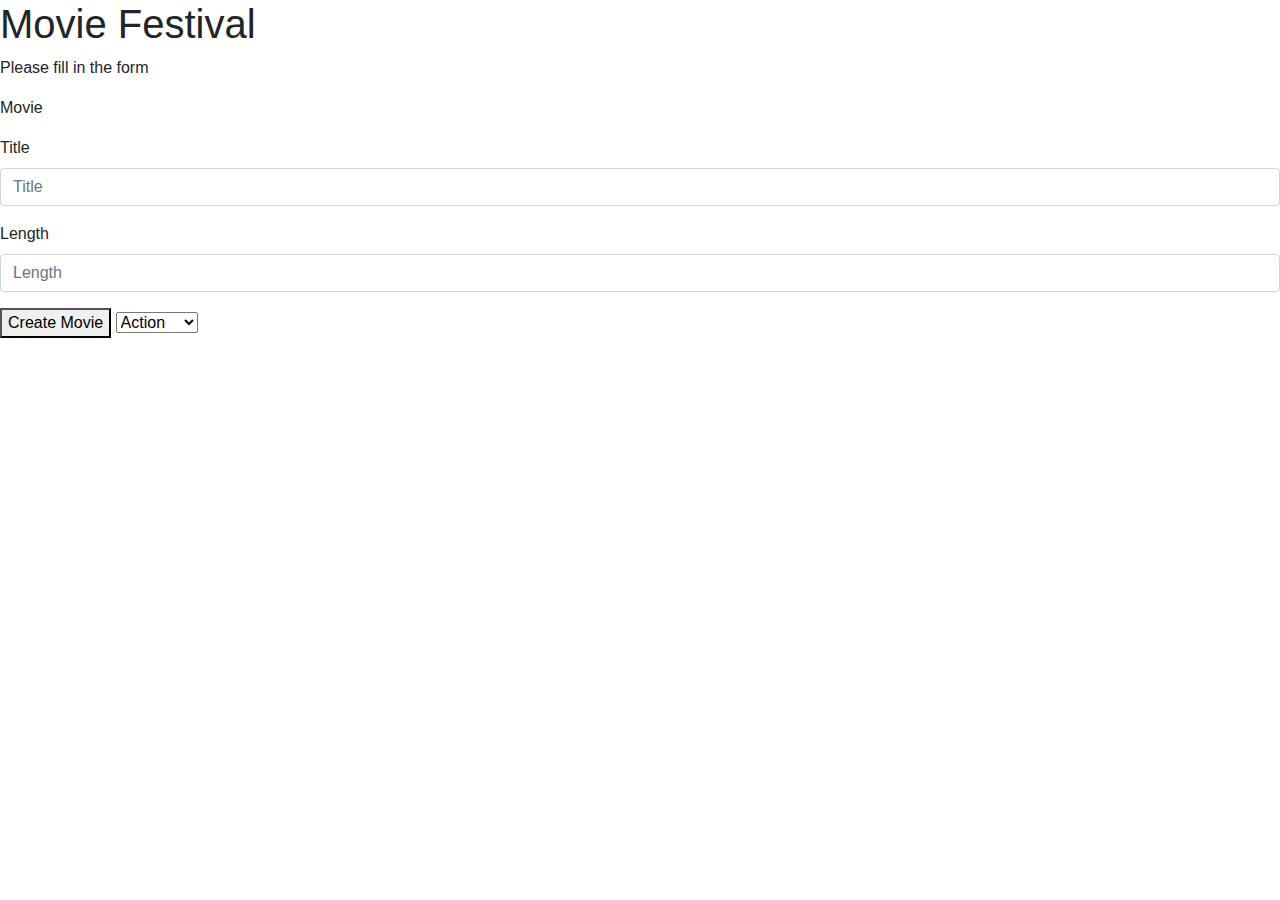
==== built-in-objects-w4/movie-form-mirka/index.html @ 0e15dc12 "festival vezba-prototype" ====
<!DOCTYPE html>
<html lang="en">
<head>
    <meta charset="UTF-8">
    <meta name="viewport" content="width=device-width, initial-scale=1.0">
    <meta http-equiv="X-UA-Compatible" content="ie=edge">
    <link rel="stylesheet" href="./bootstrap.min.css">
    <title>Document</title>
    
</head>
<body>
    <h1>Movie Festival</h1>
    <div class="content">
        <p>Please fill in the form </p>
        <p>Movie</p>
        <form>
                <div class="form-group">
                  <label for="formGroupExampleInput">Title</label>
                  <input type="text" class="form-control" id="titleMovie" placeholder="Title">
                </div>
                <div class="form-group">
                  <label for="formGroupExampleInput2">Length</label>
                  <input type="text" class="form-control" id="LengthMovie" placeholder="Length">
                </div>
             
                <button type="submit" class="button">Create Movie</button>

            <select>
                <option value="action">Action</option>
                <option value="drama">Drama</option>
                <option value="horor">Horor</option>
                <option value="comedy">Comedy</option>
            </select>
            <ul>

            </ul>
        </form>
    <script src="./forms.js"></script>
    <script src="./entities.js"></script>
    <script src="./bootstrap.min.js.map"></script>
</div>
</body>
</html>
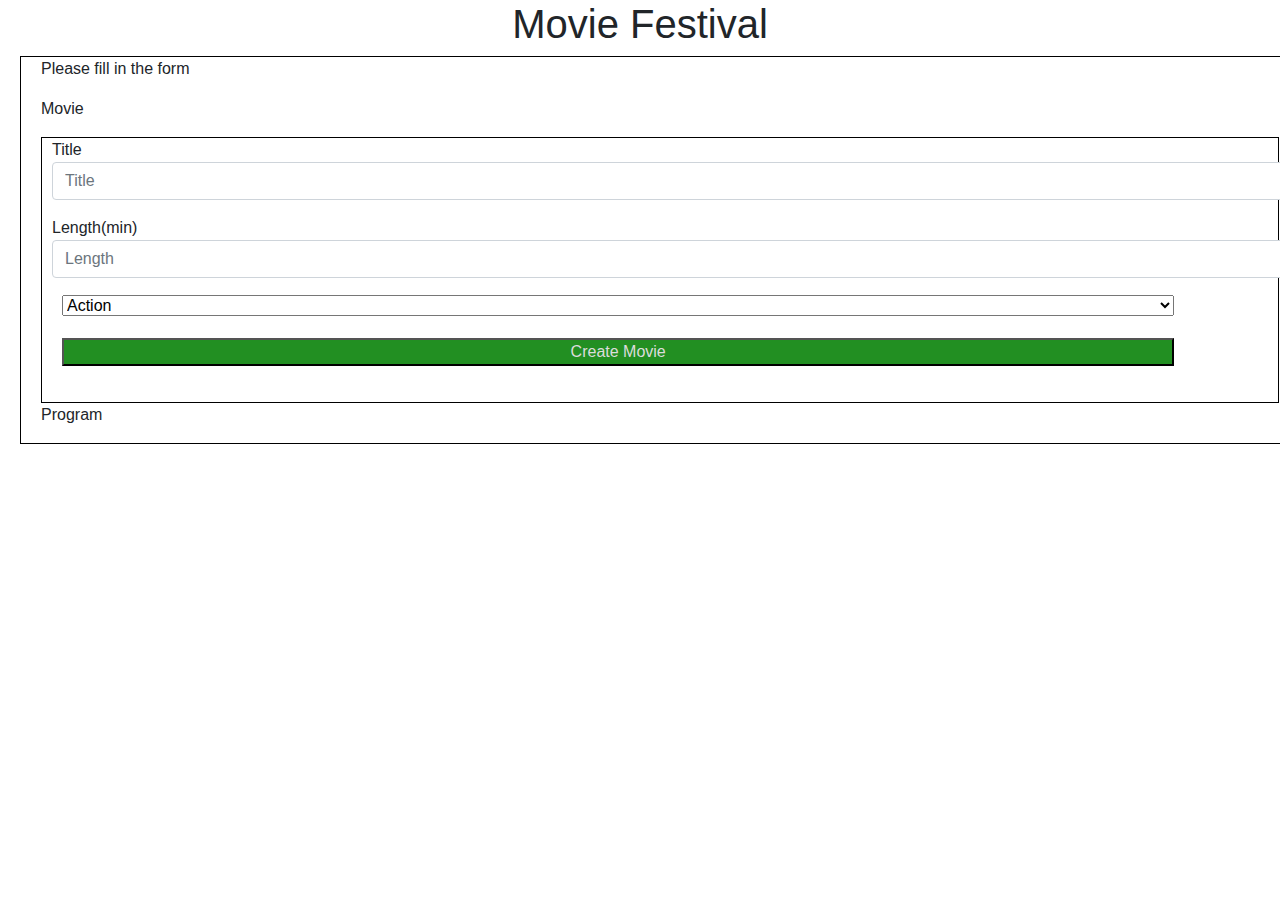
==== commit 14880c27: "vezbe" ====
--- a/built-in-objects-w4/movie-form-mirka/index.html
+++ b/built-in-objects-w4/movie-form-mirka/index.html
@@ -1,43 +1,48 @@
 <!DOCTYPE html>
 <html lang="en">
+
 <head>
     <meta charset="UTF-8">
     <meta name="viewport" content="width=device-width, initial-scale=1.0">
     <meta http-equiv="X-UA-Compatible" content="ie=edge">
     <link rel="stylesheet" href="./bootstrap.min.css">
+    <link rel="stylesheet" href="./main.css">
     <title>Document</title>
-    
+
 </head>
+
 <body>
     <h1>Movie Festival</h1>
     <div class="content">
         <p>Please fill in the form </p>
         <p>Movie</p>
         <form>
-                <div class="form-group">
-                  <label for="formGroupExampleInput">Title</label>
-                  <input type="text" class="form-control" id="titleMovie" placeholder="Title">
-                </div>
-                <div class="form-group">
-                  <label for="formGroupExampleInput2">Length</label>
-                  <input type="text" class="form-control" id="LengthMovie" placeholder="Length">
-                </div>
-             
-                <button type="submit" class="button">Create Movie</button>
+            <div class="form-group">
+                <label for="formGroupExampleInput">Title</label>
+                <input type="text" class="form-control" id="titleMovie" placeholder="Title">
+            </div>
+            <div class="form-group">
+                <label for="formGroupExampleInput2">Length(min)</label>
+                <input type="number" class="form-control" id="lengthMovie" placeholder="Length">
+            </div>
 
-            <select>
+            <select id="genre">
                 <option value="action">Action</option>
                 <option value="drama">Drama</option>
-                <option value="horor">Horor</option>
+                <option value="horror">Horror</option>
                 <option value="comedy">Comedy</option>
             </select>
+            <button type="button" id="button">Create Movie</button>
             <ul>
 
             </ul>
         </form>
-    <script src="./forms.js"></script>
-    <script src="./entities.js"></script>
-    <script src="./bootstrap.min.js.map"></script>
-</div>
+        <p>Program</p>
+
+        <script src="./entities.js"></script>
+
+        <script src="./forms.js"></script>
+    </div>
 </body>
+
 </html>--- a/built-in-objects-w4/movie-form-mirka/main.css
+++ b/built-in-objects-w4/movie-form-mirka/main.css
@@ -0,0 +1,43 @@
+* {
+    margin: 0;
+    padding: 0;
+}
+
+h1 {
+    text-align: center;
+}
+
+.content {
+    width: 100%;
+    border: 1px solid black;
+    margin: auto 20px;
+}
+
+p {
+    margin-left: 20px;
+}
+
+form {
+    border: 1px solid black;
+    margin: auto 20px;
+}
+
+label {
+    margin: auto 10px;
+}
+
+input {
+    margin: auto 10px;
+}
+
+select {
+    width: 90%;
+    margin: auto 20px;
+}
+
+#button {
+    background: rgb(34, 143, 34);
+    width: 90%;
+    margin: 20px;
+    color: gainsboro;
+}